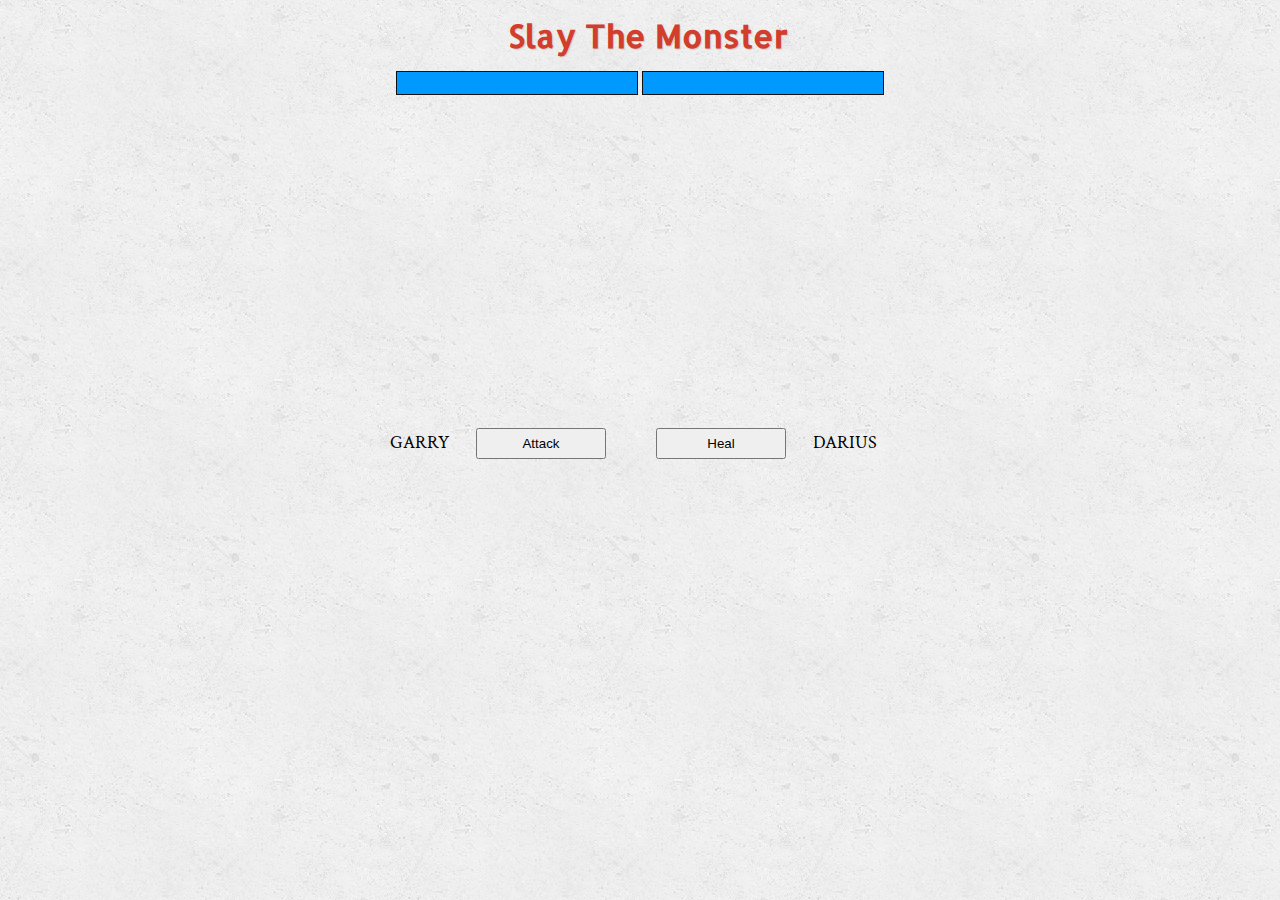
==== home.html @ 6c0ea28f "hidden winbox" ====
<!DOCTYPE html>
<html>
<head>
  <title>Slay the Monster</title>
  <link rel="stylesheet" type="text/css" href="./css/normalize.css">
  <link href="http://fonts.googleapis.com/css?family=Crimson+Text" rel="stylesheet" type="text/css">
  <link href="http://fonts.googleapis.com/css?family=Allerta" rel="stylesheet" type="text/css">
  <link rel="stylesheet" type="text/css" href="./css/style.css">
  <script src="https://code.jquery.com/jquery-2.1.4.min.js">
  </script>
  <script src="https://cdnjs.cloudflare.com/ajax/libs/gsap/1.18.0/TweenMax.min.js"></script>
  </script>
  <script type="text/javascript" src="./js/app.js"></script>
</head>
<body>
  <div class="container">
    <header>
      <h1>Slay The Monster</h1>
      <div id="hero-health"><div></div></div>
      <div id="enemy-health"><div></div></div>
    </header>
    <section class="game">
      <div id="gary"></div>
      <div id="darius"></div>
      <img id="flame" src="./assets/flame.png">
      <img id="healStar" src="./assets/healStar.png">
      <div id="winbox"></div>
    </section>
    <section class="game-bot">
      <p>GARRY</p>
      <button id="attackBtn">Attack</button>
      <button id="healBtn">Heal</button>
      <p>DARIUS</p>
    </section>
    <footer id="actions"></footer>
  </div>
</body>
</html>
---- css/style.css ----
body {
  /* Background pattern from subtlepatterns.com */
  background: url(../assets/concrete_seamless.png);
  font-family: 'Crimson Text', Georgia, Times, serif;
}

.container {
  width:500px;
  margin: 0 auto;
}

header {
  width: 504px;
  margin: 0px 6px 15px;
}

h1 {
  font-family: 'Allerta', Helvetica, Arial, sans-serif;
  color: #D33D2B;
  text-align: center;
  font-weight: bold;
  text-shadow: 1px 1px 1px #ccc;
  margin: 15px 0;
}

#hero-health, #enemy-health {
  display: inline-block;
  width: 240px;
  height: 22px;
  border: 1px solid #111;
  background-color: #292929;
}

#hero-health div, #enemy-health div {
  vertical-align:top;
  display: inline-block;
  height: 100%;
  color: #fff;
  text-align: right;
  line-height: 22px; /* same as #progressBar height if we want text middle aligned */
  width: 0;
  background-color: #0099ff;
}

.game {
  background-image: url(../assets/background.jpg);
  width: 504px;
  height: 303px;
}

#gary {
  width: 167px;
  height: 128px;
  background-image: url(../assets/knight.png);
  background-position: 0 -150px;
  position: relative;
  display: inline-block;
  top: 88px;
  left: 0px;
  z-index: 3;
}


#darius {
  width: 226px;
  height: 204px;
  background-image: url(../assets/dragon.png);
  background-position: 0 0;
  position: relative;
  display: inline-block;
  top: 100px;
  left: 109px;
  z-index: 2;
}

#flame {
  opacity: 0;
  width: 70px;
  height: 30px;
  position: relative;
  top: 23px;
  left: -120px;
}

#healStar {
  opacity: 0;
  height: 45px;
  position: relative;
  top: -104px;
  left: 74px;
}
#winbox {
  opacity: 0;
  background-color: blue;
  width: 504px;
  height: 200px;
  position: relative;
  top: -158px;
}

.game-bot button {
  margin: 0 23px;
  height: 31px;
  width: 130px;
}
.game-bot button:hover {
  background-color: rgba(64, 44, 0, 0.4);
}
.game-bot p{
  display: inline-block;
  font-size: 18px;
}

footer {
  margin: 0 auto;
  width: 380px;
  height: 90px;
  font-size: 18px;
  letter-spacing: 1.1px;
  overflow: auto;
}
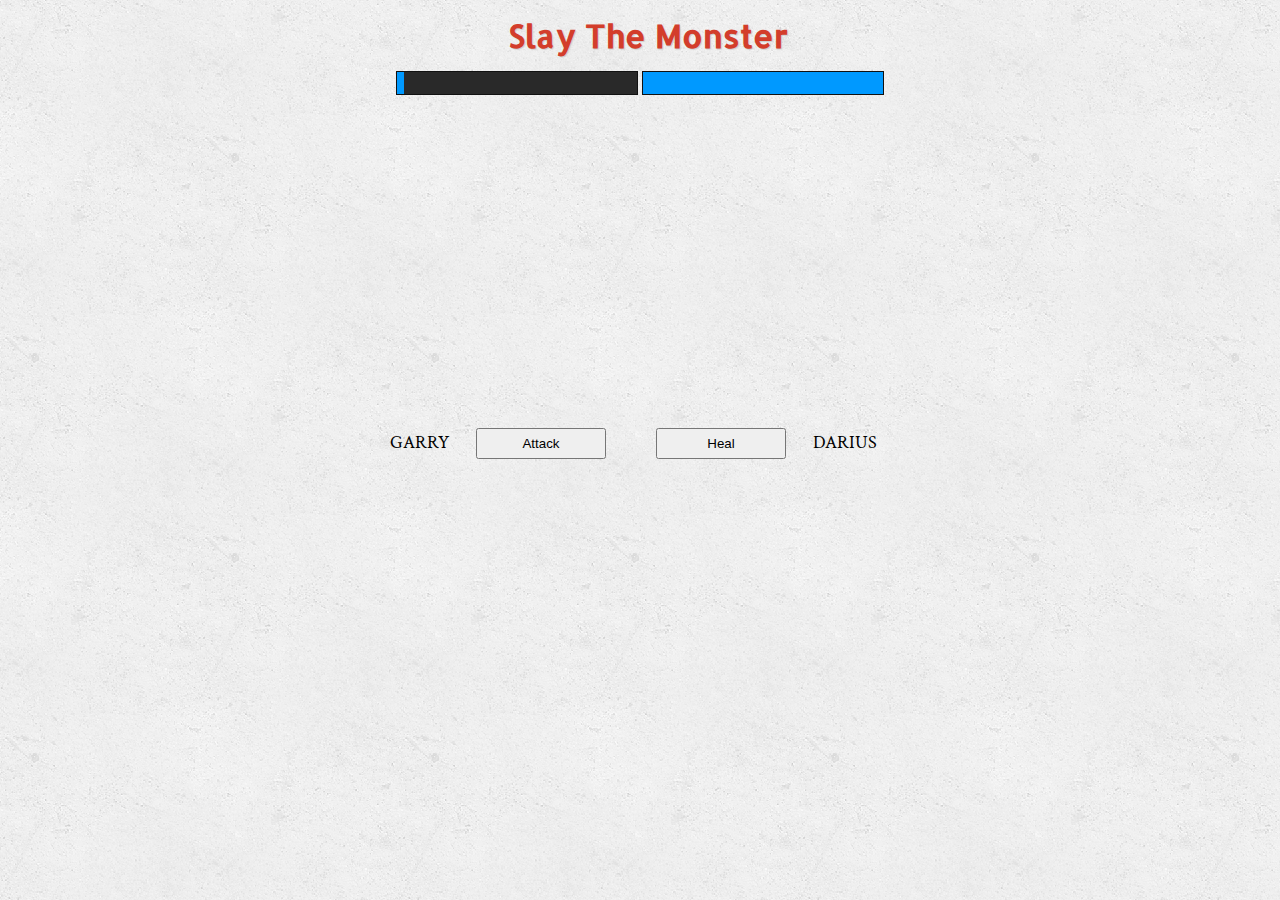
==== commit 769bc12e: "comments for copyright" ====
--- a/home.html
+++ b/home.html
@@ -8,7 +8,7 @@
   <link rel="stylesheet" type="text/css" href="./css/style.css">
   <script src="https://code.jquery.com/jquery-2.1.4.min.js">
   </script>
-  <script src="https://cdnjs.cloudflare.com/ajax/libs/gsap/1.18.0/TweenMax.min.js"></script>
+  <script src="http://cdnjs.cloudflare.com/ajax/libs/gsap/latest/TweenMax.min.js"></script>
   </script>
   <script type="text/javascript" src="./js/app.js"></script>
 </head>
@@ -23,6 +23,7 @@
       <div id="gary"></div>
       <div id="darius"></div>
       <img id="flame" src="./assets/flame.png">
+      <!--www.spriters-resource.com Get Set Games-->
       <img id="healStar" src="./assets/healStar.png">
       <div id="winbox"></div>
     </section>
--- a/css/style.css
+++ b/css/style.css
@@ -43,6 +43,7 @@
 }
 
 .game {
+  /* http://www.spriters-resource.com/ */
   background-image: url(../assets/background.jpg);
   width: 504px;
   height: 303px;
@@ -51,6 +52,7 @@
 #gary {
   width: 167px;
   height: 128px;
+  /* http://www.spriters-resource.com/ */
   background-image: url(../assets/knight.png);
   background-position: 0 -150px;
   position: relative;
@@ -64,12 +66,13 @@
 #darius {
   width: 226px;
   height: 204px;
+  /* www.spriters-resource.com Barubary */
   background-image: url(../assets/dragon.png);
   background-position: 0 0;
   position: relative;
   display: inline-block;
   top: 100px;
-  left: 109px;
+  left: 107px;
   z-index: 2;
 }
 
@@ -90,13 +93,23 @@
   left: 74px;
 }
 #winbox {
-  opacity: 0;
-  background-color: blue;
+  display: none;
+  /* Background pattern from subtlepatterns.com */
+  background: url(../assets/dark_embroidery.png);
   width: 504px;
-  height: 200px;
+  height: 60px;
   position: relative;
   top: -158px;
+  z-index: 5;
 }
+
+#winbox p {
+  color: #D33D2B;
+  font-size: 40px;
+  text-align: center;
+  text-shadow: 1px 1px 1px #000;
+}
+
 
 .game-bot button {
   margin: 0 23px;
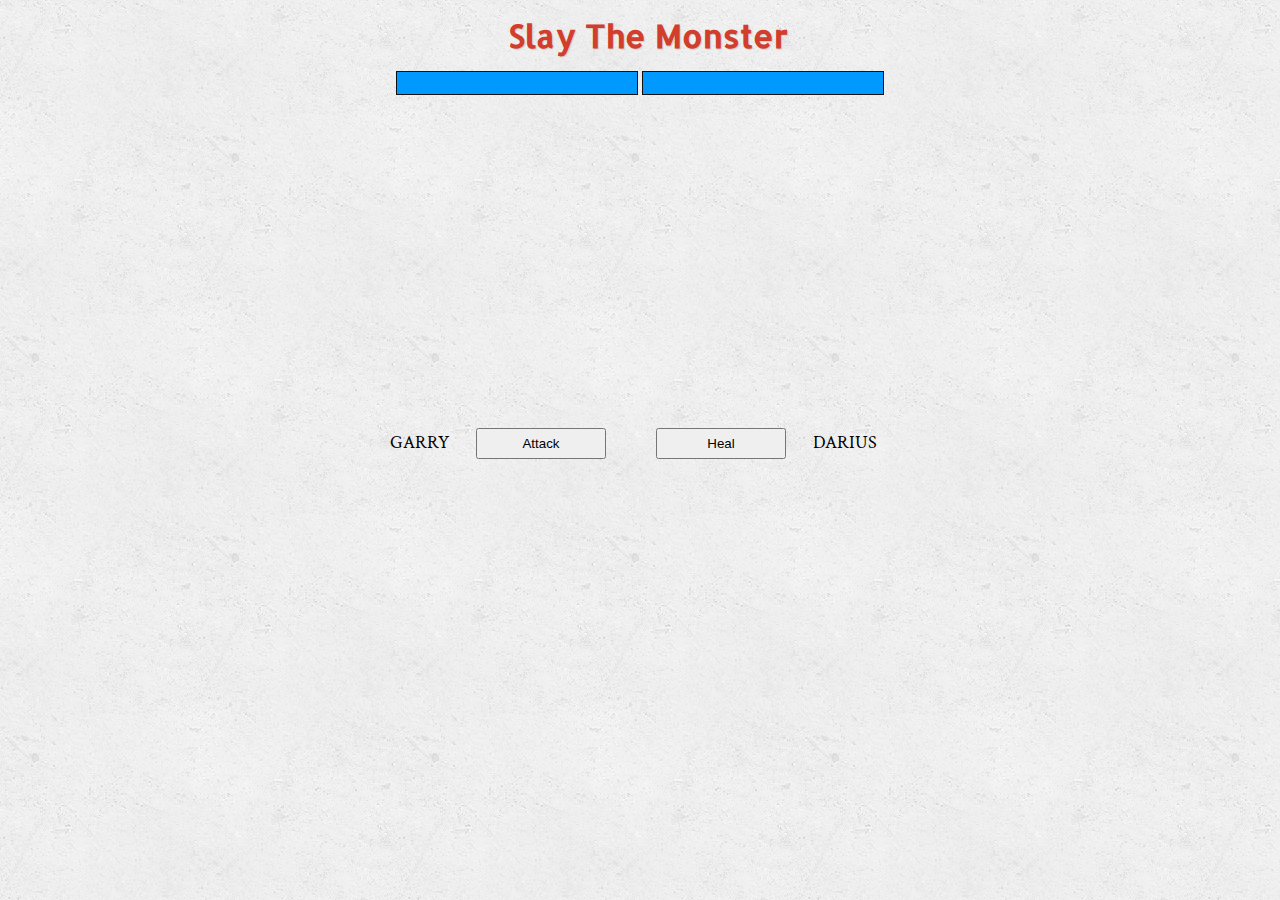
==== commit 2ccd2e9c: "https" ====
--- a/home.html
+++ b/home.html
@@ -3,13 +3,13 @@
 <head>
   <title>Slay the Monster</title>
   <link rel="stylesheet" type="text/css" href="./css/normalize.css">
-  <link href="http://fonts.googleapis.com/css?family=Crimson+Text" rel="stylesheet" type="text/css">
-  <link href="http://fonts.googleapis.com/css?family=Allerta" rel="stylesheet" type="text/css">
+  <link href="https://fonts.googleapis.com/css?family=Crimson+Text" rel="stylesheet" type="text/css">
+  <link href="https://fonts.googleapis.com/css?family=Allerta" rel="stylesheet" type="text/css">
   <link rel="stylesheet" type="text/css" href="./css/style.css">
   <script src="https://code.jquery.com/jquery-2.1.4.min.js">
   </script>
-  <script src="http://cdnjs.cloudflare.com/ajax/libs/gsap/latest/TweenMax.min.js"></script>
-  </script>
+  <script src="https://cdnjs.cloudflare.com/ajax/libs/gsap/latest/TweenMax.min.js"></script>
+  <script src="./js/soundmanager2.js"></script>
   <script type="text/javascript" src="./js/app.js"></script>
 </head>
 <body>
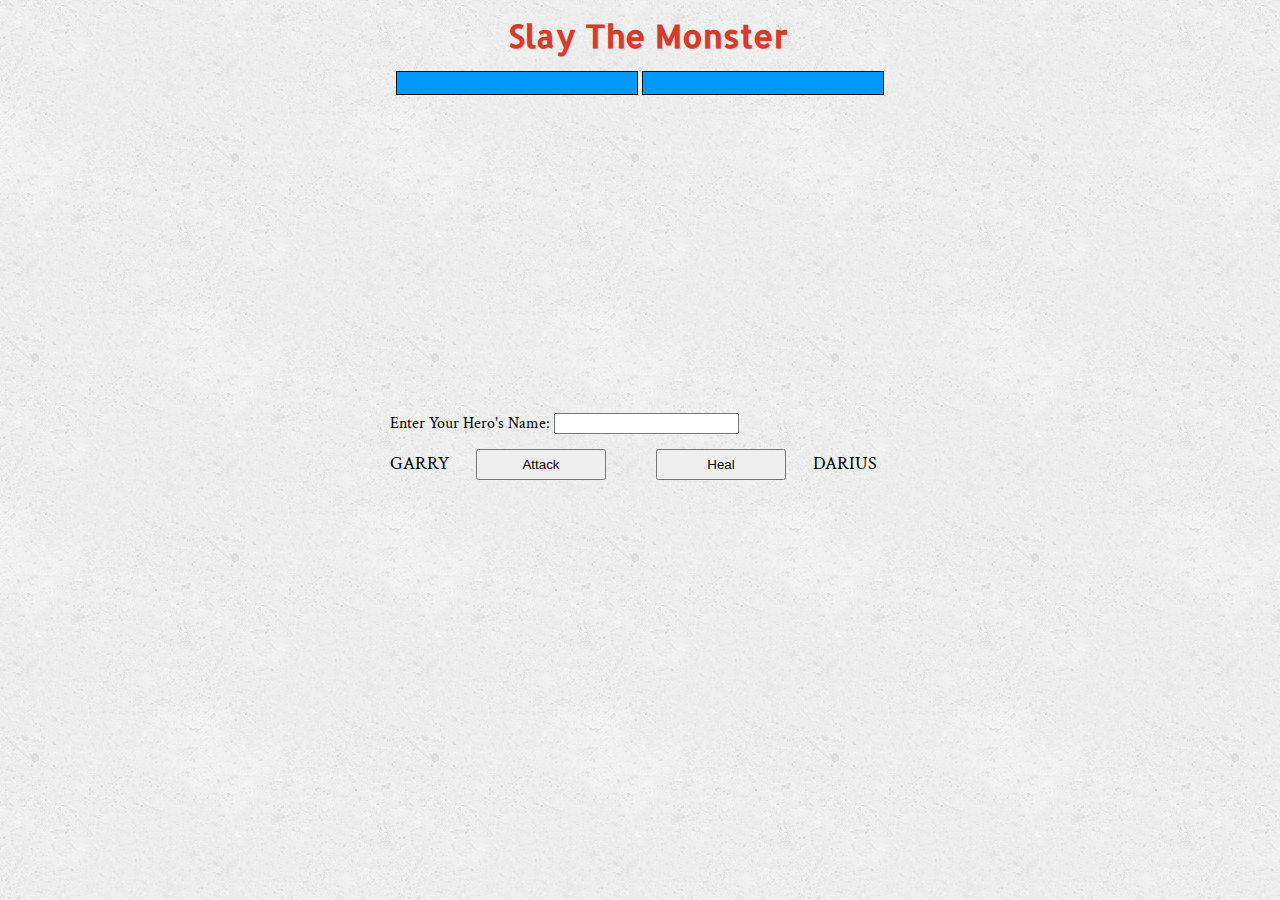
==== commit b61b9633: "input changes the hero name" ====
--- a/home.html
+++ b/home.html
@@ -27,8 +27,12 @@
       <img id="healStar" src="./assets/healStar.png">
       <div id="winbox"></div>
     </section>
+    <form>
+      <label for="heroInput">Enter Your Hero's Name: </label>
+      <input type="text" name="heroInput" id="heroInput">
+    </form>
     <section class="game-bot">
-      <p>GARRY</p>
+      <p id="heroName">GARRY</p>
       <button id="attackBtn">Attack</button>
       <button id="healBtn">Heal</button>
       <p>DARIUS</p>
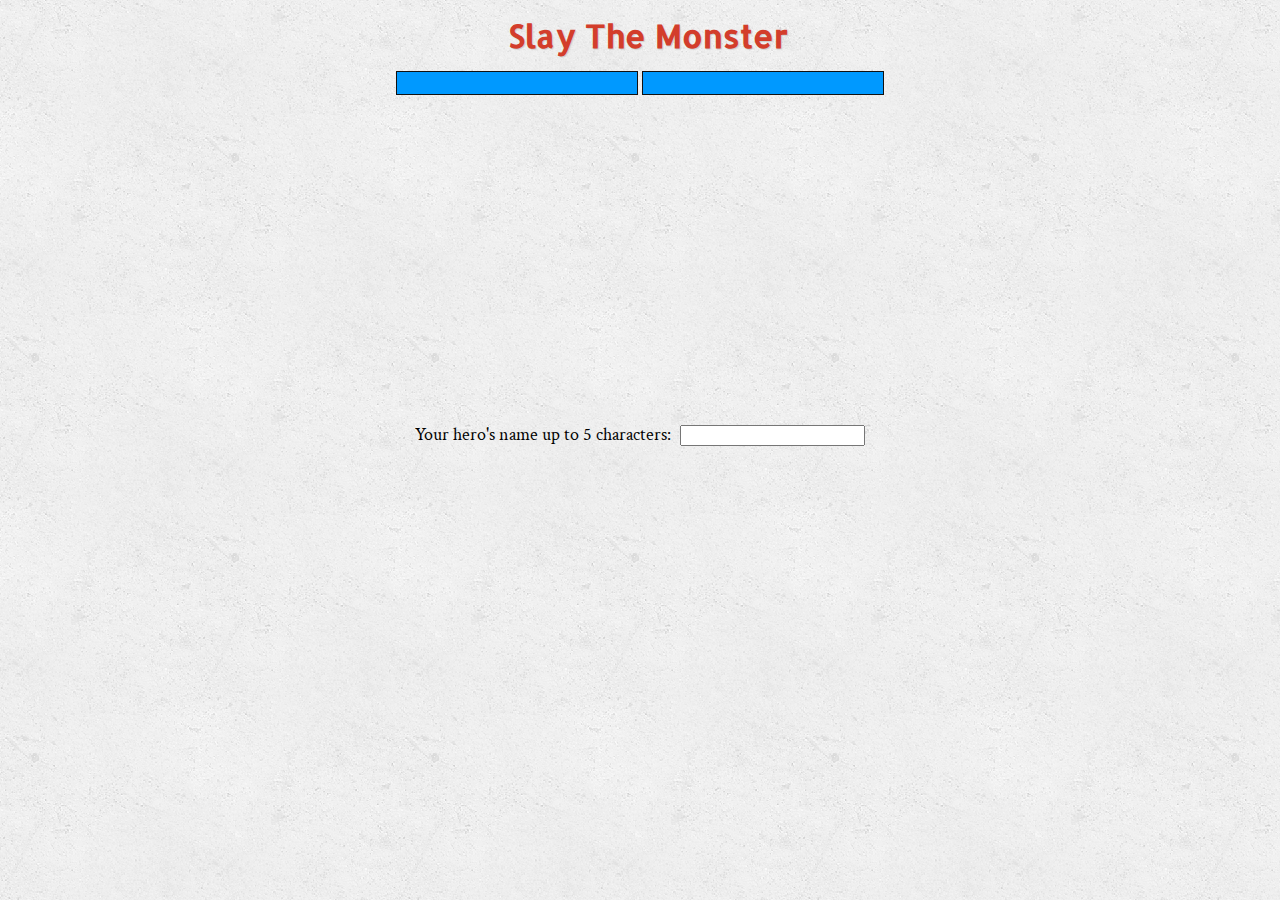
==== commit a5c7d59d: "lable margin right" ====
--- a/home.html
+++ b/home.html
@@ -28,7 +28,7 @@
       <div id="winbox"></div>
     </section>
     <form>
-      <label for="heroInput">Enter Your Hero's Name: </label>
+      <label for="heroInput">Your hero's name up to 5 characters: </label>
       <input type="text" name="heroInput" id="heroInput">
     </form>
     <section class="game-bot">
--- a/css/style.css
+++ b/css/style.css
@@ -110,6 +110,20 @@
   text-shadow: 1px 1px 1px #000;
 }
 
+form {
+  position: relative;
+  text-align: center;
+  margin-top: 10px;
+  font-size: 18px;
+}
+
+form label {
+  margin-right: 5px;
+}
+
+.game-bot {
+  display: none;
+}
 
 .game-bot button {
   margin: 0 23px;
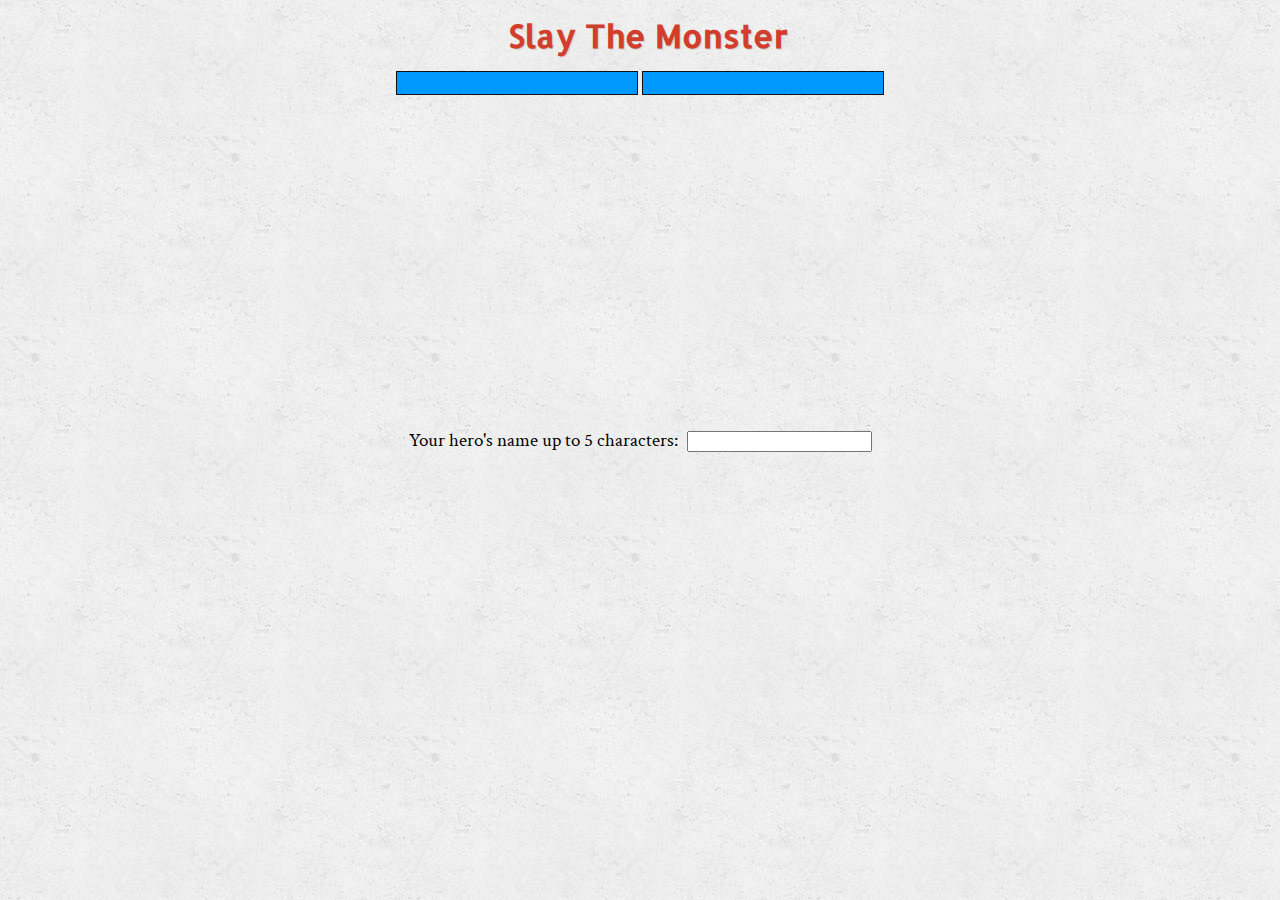
==== commit 4cc891c5: "numbers opacity up and down" ====
--- a/home.html
+++ b/home.html
@@ -26,6 +26,8 @@
       <!--www.spriters-resource.com Get Set Games-->
       <img id="healStar" src="./assets/healStar.png">
       <div id="winbox"></div>
+      <div id="garyDmg">0</div>
+      <div id="dariusDmg">0</div>
     </section>
     <form>
       <label for="heroInput">Your hero's name up to 5 characters: </label>
--- a/css/style.css
+++ b/css/style.css
@@ -62,7 +62,6 @@
   z-index: 3;
 }
 
-
 #darius {
   width: 226px;
   height: 204px;
@@ -74,6 +73,35 @@
   top: 100px;
   left: 107px;
   z-index: 2;
+}
+
+#garyDmg {
+  opacity: 0;
+  vertical-align:top;
+  color: white;
+  text-align: center;
+  font-size: 40px;
+  text-shadow: 4px 1px 1px #000;
+  height: 60px;
+  width: 70px;
+  position: relative;
+  top: -171px;
+  left: 126px;
+}
+
+#dariusDmg {
+  opacity: 0;
+  vertical-align:top;
+  color: white;
+  text-align: center;
+  font-size: 40px;
+  text-shadow: 4px 1px 1px #000;
+  height: 60px;
+  width: 70px;
+  position: relative;
+  top: -228px;
+  left: 246px;
+  display: inline-block;
 }
 
 #flame {
@@ -99,7 +127,7 @@
   width: 504px;
   height: 60px;
   position: relative;
-  top: -158px;
+  top: -126px;
   z-index: 5;
 }
 
@@ -113,8 +141,8 @@
 form {
   position: relative;
   text-align: center;
-  margin-top: 10px;
-  font-size: 18px;
+  margin-top: 15px;
+  font-size: 19px;
 }
 
 form label {
@@ -145,4 +173,17 @@
   font-size: 18px;
   letter-spacing: 1.1px;
   overflow: auto;
+}
+
+.attacked {
+  color: #57518F;
+}
+.missed {
+  color: #CAA13C;
+}
+.crit {
+  color: #D33D2B;
+}
+.heal {
+  color: #25947E;
 }